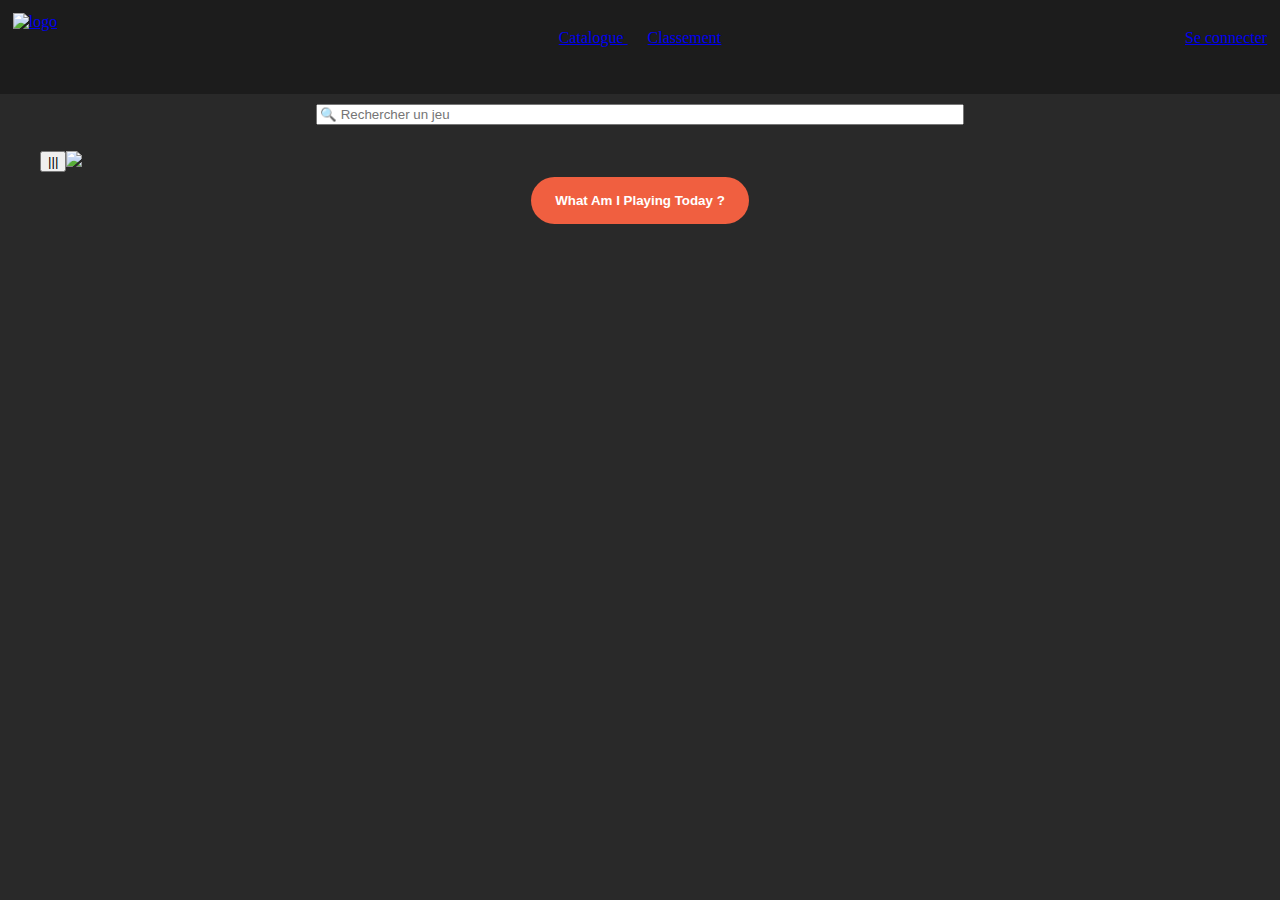
==== index.html @ 410e5bb7 "Première page du site + CSS" ====
<!DOCTYPE html>
<html>

<head>
  <meta charset="utf-8">
  <meta name="viewport" content="width=device-width">
  <title>What Am I Playing Today ?</title>
  <link href="style.css" rel="stylesheet" type="text/css" />
</head>

<body>
  <header>
    <div id="gauche">
      <a href="index.html">
        <img src="LOGO_WAIPT.png" alt="logo" height=50px width=50px>
      </a>
    </div>
    <div id="centre">
      <nav>
        <ul>
          <li>
            <a href="catalogue.html">
              Catalogue
            </a>
          </li>
          <li>
            <a href="classement.html">
              Classement
            </a>
          </li>
        </ul>
      </nav>
    </div>
    <div id="droite">
      <a href="#">
        <p>Se connecter</p>
      </a>
    </div>
  </header>

  <main>
    <div class="container">
        <div class="rechercheJeu">
          <input type="text" placeholder="🔍 Rechercher un jeu ">
          <div class="parametresRecherche">
            <ul class="menuDeroulant">
            <li>
              <button>|||</button>
              <ul>
                <li><div id="gauche">aaaaaaaaaaaa</div></li>
                <li><div id="droite">bbbbbbbbbbbb</div></li>
              </ul>
            </li>
          </ul>
          </div>
        </div>
      <img src="https://via.placeholder.com/650x350">
      <button class="Button1"> What Am I Playing Today ? </button>
    </div>
  </main>

  <footer>
    
  </footer>
</body>

</html>
---- style.css ----
html, body {
  padding: 0;
  margin: 0;
  height: 100%;
  width: 100%;
  background-color: #292929;
 
}

header {
display: grid;
grid-template-columns: repeat(3, 1fr);
grid-column-gap: 0px;
grid-row-gap: 0px;
grid-template-areas: "gauche milieu droite";
background-color: #1c1c1c;
}

#gauche
{
  grid-area: gauche;
  padding : 3%;
}

#centre
{
  grid-area: milieu;
  text-align: center;
  padding : 3%;
}

#centre ul
{
  list-style: none;
  color: white;
  padding-left: 0;
}

#centre li
{
  display: inline;
  padding: 0 10px;
}

#droite
{
  grid-area: droite;
  text-align: right;
  padding : 3%;
}

#droite a
{
  margin-right: 30px;
}

main
{
  height: 50%;
}

.container
{
  text-align: center;
  
}

.container > * 
{
  display: block;
  margin-left: auto;
  margin-right: auto;
}

.container input
{
  margin: 10px 0;
  width: 50%;
}

.Button1
{
  display: block;
  border: none;
  color: white;
  font-weight: bold;
  background-color: #f05f40;
  border-radius: 30px;
  padding: 16px 24px;
  margin: 10px 0;
  margin-left: auto;
  margin-right: auto;
  
}

.rechercheJeu > * {
  display: inline;
}

/* Menu deroulant essai */
.parametresRecherche > *{
}
.menuDeroulant {

}

.menuDeroulant li {

  float: left;
  list-style: none;

}

.menuDeroulant div {

  text-decoration: none;
  color: white;
  display: block;
}
.menuDeroulant li ul {
  display: none; 
  
  
}

.menuDeroulant li:hover ul {
  display: block;
}
/* Fin menu deroulant  */

.top3 .premier{
  margin: 0;
  position: relative;
  top: 40px;
  left: 47%;
}

.top3 .deuxieme{
  margin: 0;
  position: relative;
  top: 5px;
  left: 37%;
}

.top3 .troisieme{
  margin: 0;
  position: absolute;
  top: 340px;
  left: 57%;
}

.top3 .nomJeu1{
  margin: 0;
  position: relative;
  top: 40px;
  left: 48%;
  color: #f05f40;
}

.top3 .nomJeu2{
  margin: 0;
  position: relative;
  top: 5px;
  left: 38%;
  color: aliceblue;
}

.top3 .nomJeu3{
  margin: 0;
  position: absolute;
  top: 470px;
  left: 58%;
  color: aliceblue;
}



.intituleJeu{
  color: #e9e6f0;
  font-size:24px;
}

.prix{
  color: #e9e6f0;
  font-size:24px;
}

.bandeauJeu{
  display: grid;
  grid-template-columns: repeat(4, 1fr);
  grid-template-rows: 1fr;
  grid-column-gap: 0px;
  grid-row-gap: 0px;
}

.vitrine{
  grid-area: 1 / 2 / 2 / 3;
  display: grid;
  grid-template-columns: 1fr;
  grid-template-rows: repeat(5, 1fr);
  grid-column-gap: 0px;
  grid-row-gap: 6px; 
}
  
.corpsCatalogue{
  display: grid;
  grid-template-columns: 1fr 3fr 1fr;
grid-template-rows: 1fr; 
  grid-column-gap: 0px;
  grid-row-gap: 0px;
}
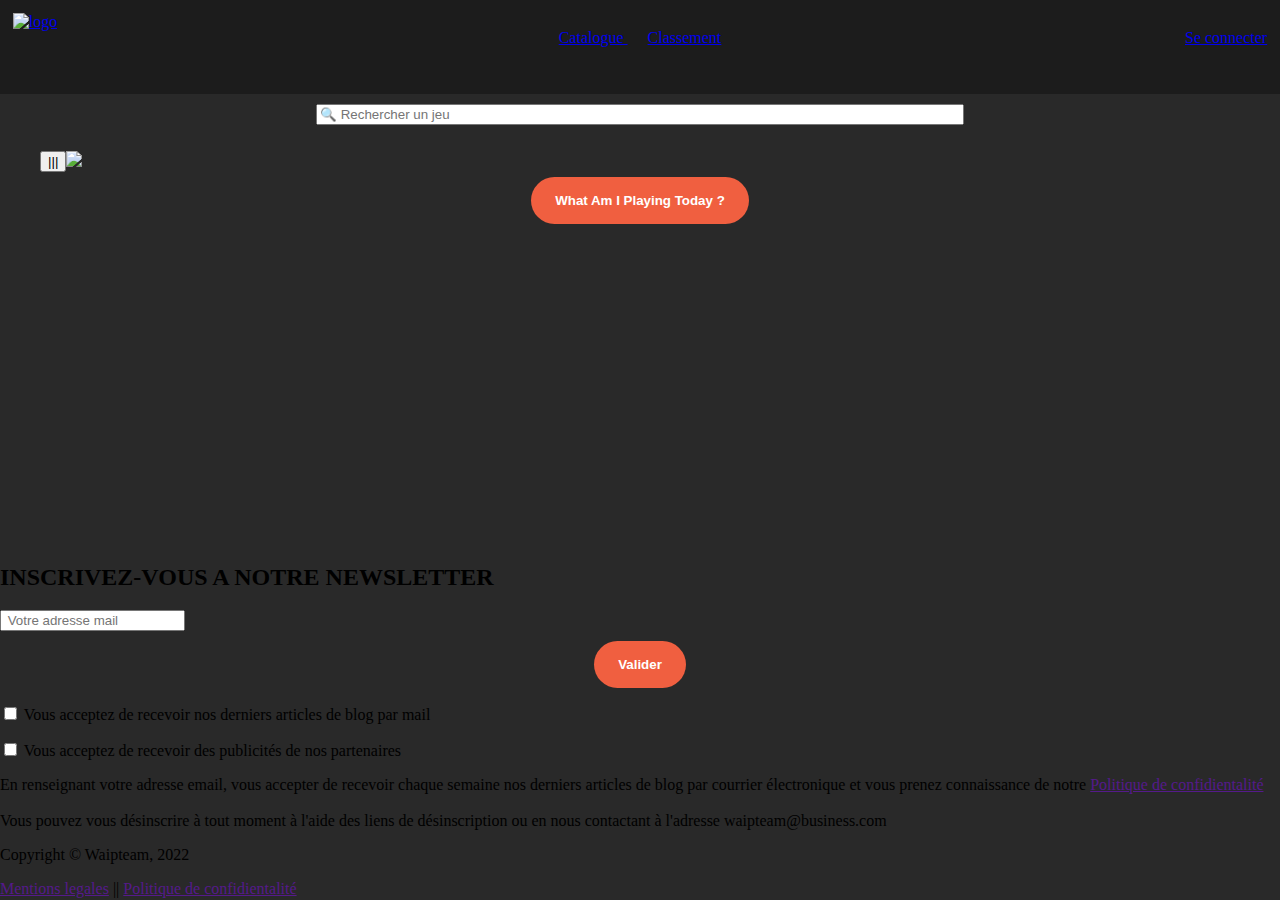
==== commit f02e9d50: "Ajout du footer avec NewsLetter + mentions legales" ====
--- a/index.html
+++ b/index.html
@@ -1,67 +1,84 @@
-<!DOCTYPE html>
-<html>
-
-<head>
-  <meta charset="utf-8">
-  <meta name="viewport" content="width=device-width">
-  <title>What Am I Playing Today ?</title>
-  <link href="style.css" rel="stylesheet" type="text/css" />
-</head>
-
-<body>
-  <header>
-    <div id="gauche">
-      <a href="index.html">
-        <img src="LOGO_WAIPT.png" alt="logo" height=50px width=50px>
-      </a>
-    </div>
-    <div id="centre">
-      <nav>
-        <ul>
-          <li>
-            <a href="catalogue.html">
-              Catalogue
-            </a>
-          </li>
-          <li>
-            <a href="classement.html">
-              Classement
-            </a>
-          </li>
-        </ul>
-      </nav>
-    </div>
-    <div id="droite">
-      <a href="#">
-        <p>Se connecter</p>
-      </a>
-    </div>
-  </header>
-
-  <main>
-    <div class="container">
-        <div class="rechercheJeu">
-          <input type="text" placeholder="🔍 Rechercher un jeu ">
-          <div class="parametresRecherche">
-            <ul class="menuDeroulant">
-            <li>
-              <button>|||</button>
-              <ul>
-                <li><div id="gauche">aaaaaaaaaaaa</div></li>
-                <li><div id="droite">bbbbbbbbbbbb</div></li>
-              </ul>
-            </li>
-          </ul>
-          </div>
-        </div>
-      <img src="https://via.placeholder.com/650x350">
-      <button class="Button1"> What Am I Playing Today ? </button>
-    </div>
-  </main>
-
-  <footer>
-    
-  </footer>
-</body>
-
+<!DOCTYPE html>
+<html>
+
+<head>
+  <meta charset="utf-8">
+  <meta name="viewport" content="width=device-width">
+  <title>What Am I Playing Today ?</title>
+  <link href="style.css" rel="stylesheet" type="text/css" />
+</head>
+
+<body>
+  <header>
+    <div id="gauche">
+      <a href="index.html">
+        <img src="LOGO_WAIPT.png" alt="logo" height=50px width=50px>
+      </a>
+    </div>
+    <div id="centre">
+      <nav>
+        <ul>
+          <li>
+            <a href="catalogue.html">
+              Catalogue
+            </a>
+          </li>
+          <li>
+            <a href="classement.html">
+              Classement
+            </a>
+          </li>
+        </ul>
+      </nav>
+    </div>
+    <div id="droite">
+      <a href="#">
+        <p>Se connecter</p>
+      </a>
+    </div>
+  </header>
+
+  <main>
+    <div class="container">
+        <div class="rechercheJeu">
+          <input type="text" placeholder="🔍 Rechercher un jeu ">
+          <div class="parametresRecherche">
+            <ul class="menuDeroulant">
+            <li>
+              <button>|||</button>
+              <ul>
+                <li><div id="gauche">aaaaaaaaaaaa</div></li>
+                <li><div id="droite">bbbbbbbbbbbb</div></li>
+              </ul>
+            </li>
+          </ul>
+          </div>
+        </div>
+      <img src="https://via.placeholder.com/650x350">
+      <button class="Button1"> What Am I Playing Today ? </button>
+    </div>
+  </main>
+
+  <footer>
+    <div class="Newsletter">
+      <h2>INSCRIVEZ-VOUS A NOTRE NEWSLETTER </h2>
+      <input type="text" placeholder=" Votre adresse mail "> 
+      <button class="Button1"> Valider </button>
+
+      <p><input type="checkbox"> Vous acceptez de recevoir nos derniers articles de blog par mail </p>
+      <input type="checkbox"> Vous acceptez de recevoir des publicités de nos partenaires
+     
+      <p>En renseignant votre adresse email, vous accepter de recevoir chaque semaine
+        nos derniers articles de blog par courrier électronique et vous prenez 
+        connaissance de notre <a href> Politique de confidientalité </a> <br> <br>
+        Vous pouvez vous désinscrire à tout moment à l'aide des liens de désinscription 
+        ou en nous contactant à l'adresse waipteam@business.com </p>
+    </div>
+    <div class="mentionsLegales">
+      Copyright © Waipteam, 2022
+      <p> <a href> Mentions legales</a> || <a href> Politique de confidientalité </a></p>
+    </div>
+  </footer>
+</body>
+
 </html>